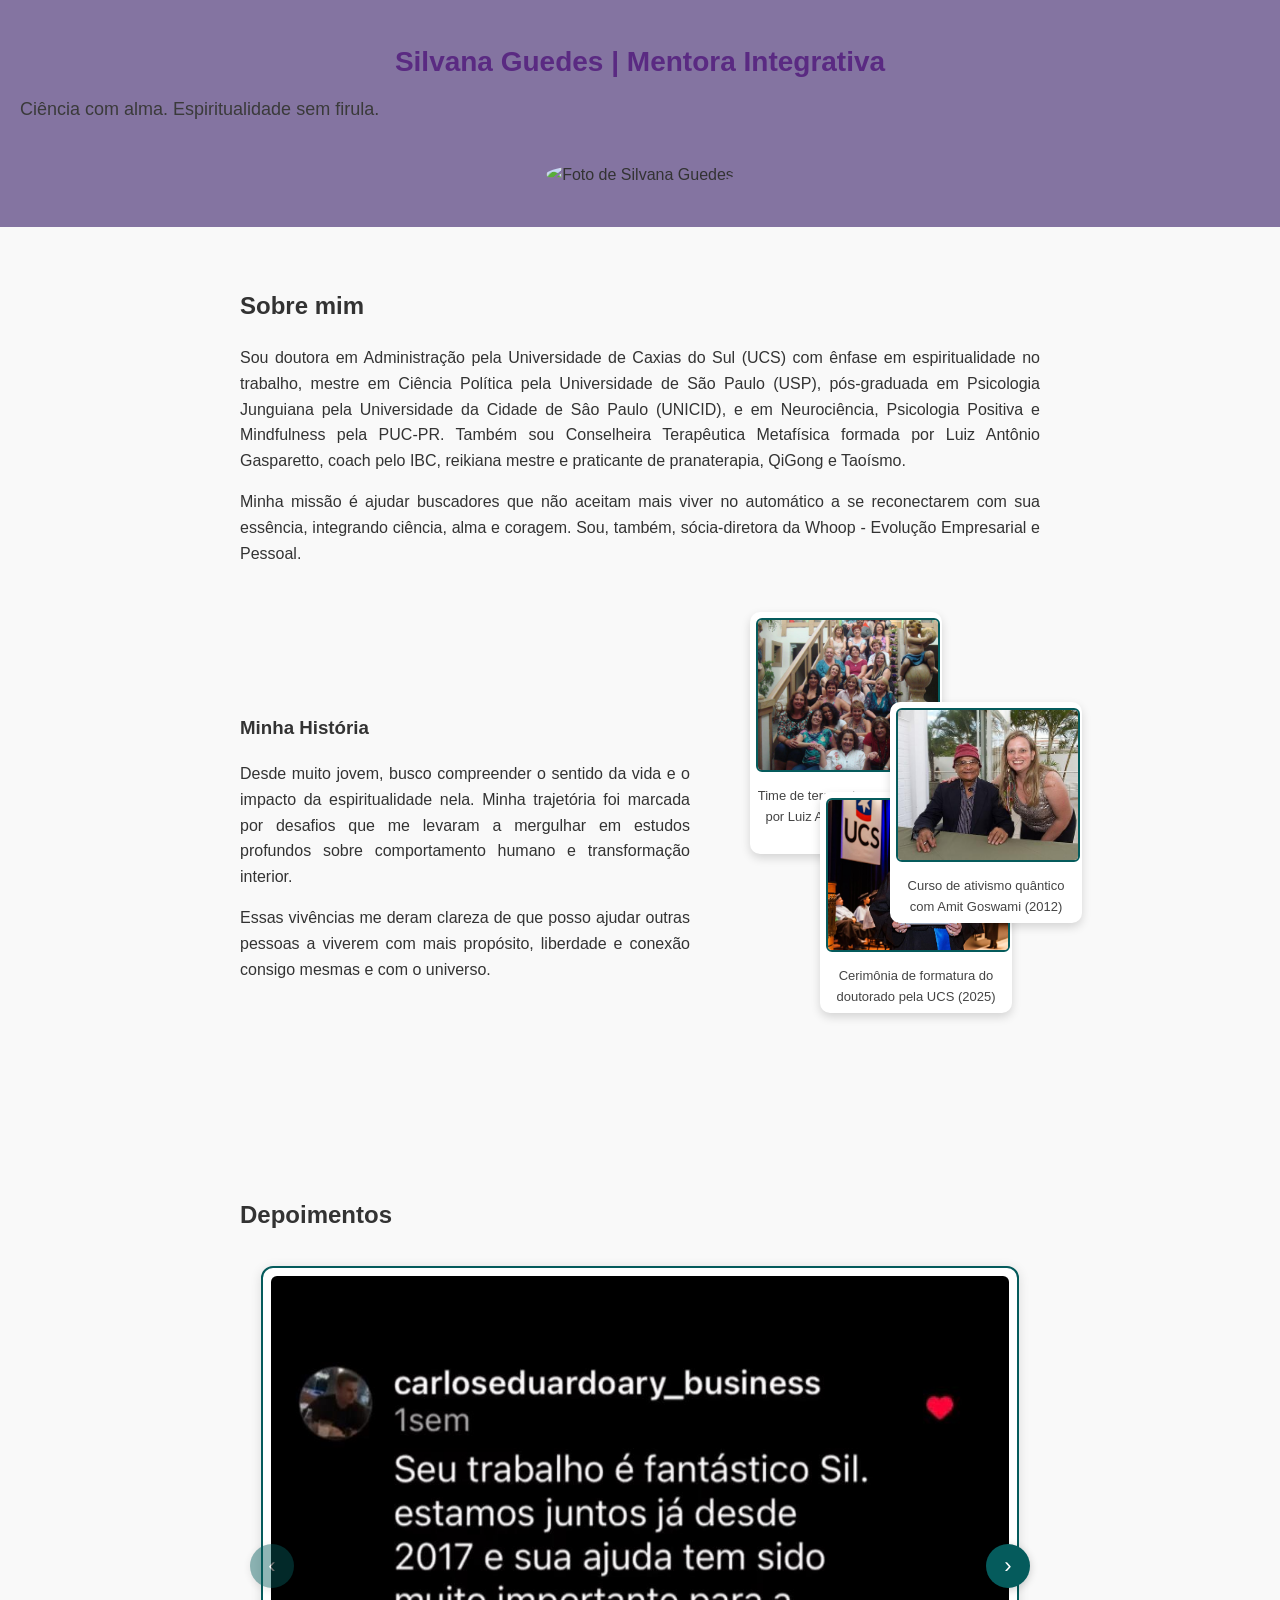
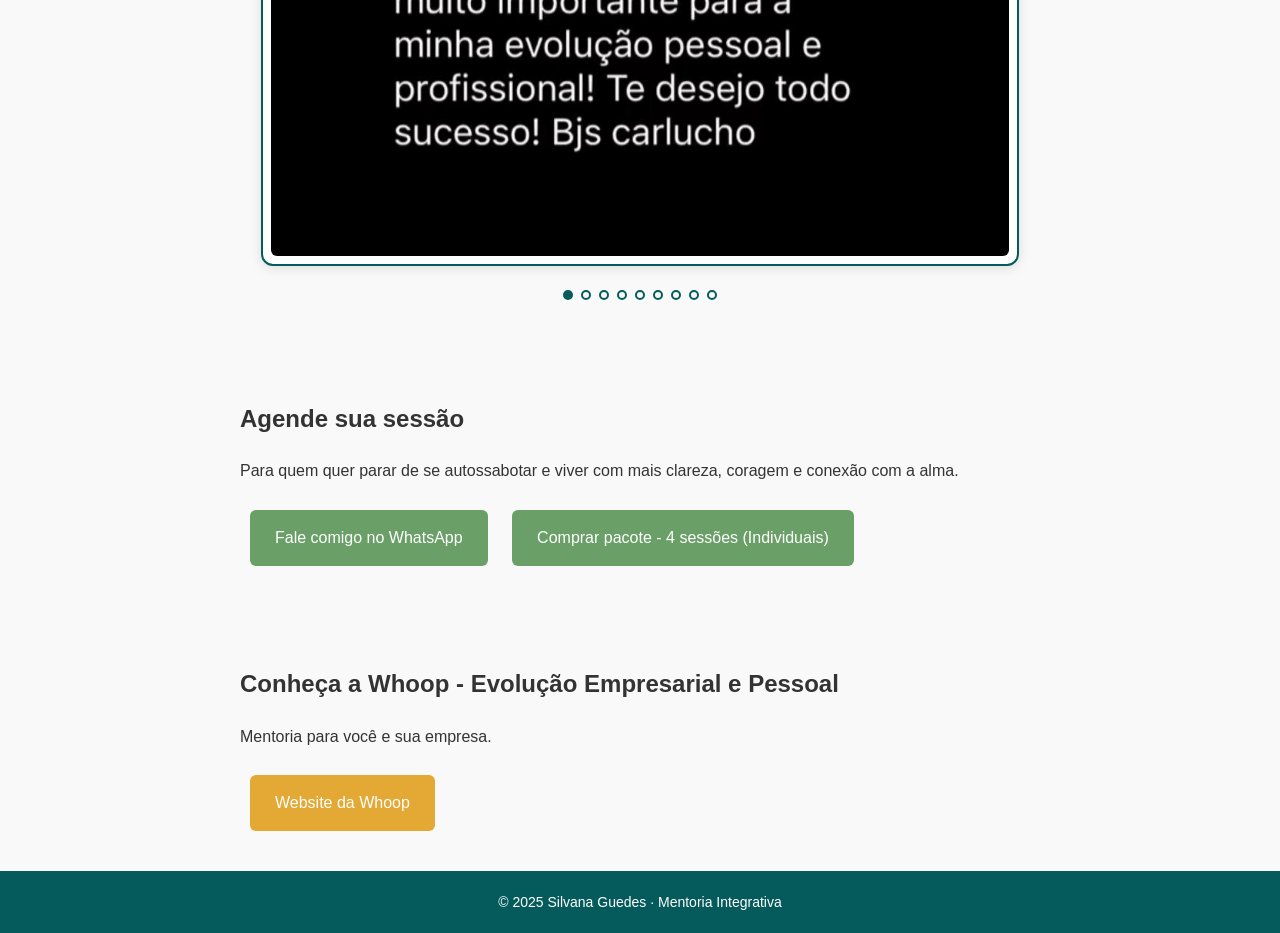
==== index.html @ 5301e2e4 "Update index.html" ====
<!DOCTYPE html>
<html lang="pt-BR">
<head>
  <meta charset="UTF-8">
  <meta name="viewport" content="width=device-width, initial-scale=1.0">
  <title>Silvana Guedes | Mentora Integrativa</title>
  <link rel="stylesheet" href="style.css">
</head>
<body>

  <header>
    <h1>Silvana Guedes | Mentora Integrativa</h1>
    <p>Ciência com alma. Espiritualidade sem firula.</p>
    <img src="media/foto-silvana.jpg" alt="Foto de Silvana Guedes" class="profile">
  </header>

  <section>
    <h2>Sobre mim</h2>
    <p>Sou doutora em Administração pela Universidade de Caxias do Sul (UCS) com ênfase em espiritualidade no trabalho, mestre em Ciência Política pela Universidade de São Paulo (USP), pós-graduada em Psicologia Junguiana pela Universidade da Cidade de Sâo Paulo (UNICID), e em Neurociência, Psicologia Positiva e Mindfulness pela PUC-PR. Também sou Conselheira Terapêutica Metafísica formada por Luiz Antônio Gasparetto, coach pelo IBC, reikiana mestre e praticante de pranaterapia, QiGong e Taoísmo.</p>
    <p>Minha missão é ajudar buscadores que não aceitam mais viver no automático a se reconectarem com sua essência, integrando ciência, alma e coragem. Sou, também, sócia-diretora da Whoop - Evolução Empresarial e Pessoal.</p>
    <!-- Sub-seção: Minha História -->
    <div class="minha-historia">
      <div class="texto-historia">
        <h3>Minha História</h3>
        <p>Desde muito jovem, busco compreender o sentido da vida e o impacto da espiritualidade nela. Minha trajetória foi marcada por desafios que me levaram a mergulhar em estudos profundos sobre comportamento humano e transformação interior.</p>
        <p>Essas vivências me deram clareza de que posso ajudar outras pessoas a viverem com mais propósito, liberdade e conexão consigo mesmas e com o universo.</p>
      </div>
      <div class="fotos-historia">
        <figure>
          <img src="media/historia1.jpg" alt="Foto com o time de terapeutas escolhidas por Luiz Antonio Gasparetto">
          <figcaption>Time de terapeutas escolhidas por Luiz Antonio Gasparetto (2011)</figcaption>
        </figure>
      
        <figure>
          <img src="media/historia2.jpg" alt="Foto com Amit Goswami">
          <figcaption>Curso de ativismo quântico com Amit Goswami (2012)</figcaption>
        </figure>
      
        <figure>
          <img src="media/historia3.jpg" alt="Foto de formatura">
          <figcaption>Cerimônia de formatura do doutorado pela UCS (2025)</figcaption>
        </figure>
      </div>
    </div>
  </section>

  <section>
    <h2>Depoimentos</h2>
    <div class="carousel" aria-label="Galeria de depoimentos">
      <button class="carousel-btn prev" aria-label="Anterior" title="Anterior">‹</button>
  
      <div class="carousel-viewport">
        <ul class="carousel-track" id="testimonialTrack">
          <!-- As imagens serão preenchidas via JS -->
        </ul>
      </div>
  
      <button class="carousel-btn next" aria-label="Próximo" title="Próximo">›</button>
    </div>
  
    <div class="carousel-dots" id="testimonialDots"></div>
  </section>

  <section>
    <h2>Agende sua sessão</h2>
    <p>Para quem quer parar de se autossabotar e viver com mais clareza, coragem e conexão com a alma.</p>

    <a class="cta-button" href="https://wa.me/5554984384818?text=Oi%2C%20gostaria%20de%20agendar%20uma%20sess%C3%A3o%20individual%20com%20você." target="_blank">
      Fale comigo no WhatsApp
    </a>

    <a class="cta-button" href="https://sun.eduzz.com/KW8K5K5O01" target="_blank">
      Comprar pacote - 4 sessões (Individuais)
    </a>
  </section>

  <section>
    <h2>Conheça a Whoop - Evolução Empresarial e Pessoal</h2>
    <p>Mentoria para você e sua empresa.</p>

    <a class="whoop-button" href="https://whoopevolucao.com.br/" target="_blank">
      Website da Whoop
    </a>
  </section>

  <footer>
    © 2025 Silvana Guedes · Mentoria Integrativa
  </footer>

  <script>
  // Configurações dos depoimentos - diretórios e etc.
    const TOTAL_DEPOIMENTOS = 9;
    const PASTA = "media";
    const PREFIXO = "depoimento";
  
    // Texto alternativo para cada imagem, na ordem
    const ALT_TEXTS = [
      "Depoimento de @carloseduardoary_business: 'Seu trabalho é fantástico, Sil. estamos juntos já desde 2017 e sua ajuda tem sido muito importante para a minha evolução pessoal e profissional! Te desejo todo sucesso! Beijos, Carlucho' (Comentário no Instagram)",
      "Depoimento de @fransoldera: 'Maravilhoso! Vai auxiliar muitas pessoas! Parabéns e obrigada por tudo e tanto!' (Comentário no Instagram)",
      "Depoimento de @daniellafeliciano: 'Que show, amiga! Adorei! Já vivenciei a tua experiência e me ajudou profundamente! Sucesso sempre! Que consigas auxiliar mais pessoas!' (Comentário no Instagram)",
      "Depoimento de @ale_vicini_: 'Legal, sempre boas ideias para auxílio de todos...' (Comentário no Instagram)",
      "Postagem no Feed do Instagram: 'Acho que um dos ensinamentos mais preciosos que eu recebi durante o meu processo de coaching foi reconhecer o quanto é poderoso o autoconhecimento quando alinhado com os nossos desejos. O caminho para irmos de encontro aos nossos desejos (pessoais e profissionais) é a clareza de propósito, de nossos pensamentos e de nossas ações, e o quanto estamos dispostos a sermos fiéis a esse propósito. Silvana! Grata, extremamente grata por tudo! (Cliente de Cachoeira do Sul)'",
      "Depoimento de @verabrixner: 'Pois é, depois que te conheci e o teu trabalho, minha querida, percebi que muitas coisas e situações que passei eu poderia mudar, porque sou guerreira e gosto da mim... e mudei e continuo mudando... gratidão... gratidão' (Comentário no Instagram)",
      "Depoimento de @emerson.muller_: 'Uma experiência única! Entender o nosso poder e do nosso ser é algo transformador. Muda vidas, obrigado' (Comentário no Instagram)",
      "Depoimento de @marciadaniel.md: 'Excelente profissional! Muito capaz! Pode ajudar muita gente! Sucesso!' (Comentário no Instagram)",
      "Depoimento via WhatsApp: 'Oi, Sil. Muito obrigado por compartilhar sua energia comigo! Estou me sentindo melhor, mais disposta e com mais força para enfrentar a vida! Você contribuiu muito para isto... Obrigado!'",
    ];
  
    const track = document.getElementById("testimonialTrack");
    const dotsWrap = document.getElementById("testimonialDots");
    const prevBtn = document.querySelector(".carousel-btn.prev");
    const nextBtn = document.querySelector(".carousel-btn.next");
  
    let indexAtual = 0;
    let larguraViewport = 0;
    let slides = [];
  
    // Monta os slides da galeria
    for (let i = 1; i <= TOTAL_DEPOIMENTOS; i++) {
      const li = document.createElement("li");
      li.className = "slide";
  
      const card = document.createElement("div");
      card.className = "card";
  
      const img = document.createElement("img");
      img.loading = "lazy";
      img.decoding = "async";
      img.src = `${PASTA}/${PREFIXO}${i}.jpg`;
  
      // aplica alt text do array; se faltar, usa um padrão
      const alt = ALT_TEXTS[i - 1] || `Depoimento ${i}`;
      img.alt = alt;
  
      card.appendChild(img);
      li.appendChild(card);
      track.appendChild(li);
    }
  
    slides = Array.from(track.children);
  
    // Cria os dots usando o ALT como rótulo
    slides.forEach((_, i) => {
      const dot = document.createElement("button");
      dot.type = "button";
      dot.setAttribute("role", "tab");
      dot.setAttribute("aria-label", `Ir para: ${ALT_TEXTS[i] || `Depoimento ${i+1}`}`);
      dot.addEventListener("click", () => irPara(i));
      dotsWrap.appendChild(dot);
    });
  
    function atualizarUI() {
      larguraViewport = track.parentElement.clientWidth;
      track.style.transform = `translateX(${-indexAtual * larguraViewport}px)`;
      Array.from(dotsWrap.children).forEach((dot, i) => {
        dot.setAttribute("aria-selected", i === indexAtual ? "true" : "false");
      });
      prevBtn.disabled = indexAtual === 0;
      nextBtn.disabled = indexAtual === slides.length - 1;
    }
  
    function irPara(novoIndex) {
      indexAtual = Math.max(0, Math.min(slides.length - 1, novoIndex));
      atualizarUI();
    }
    function proximo() { irPara(indexAtual + 1); }
    function anterior() { irPara(indexAtual - 1); }
  
    nextBtn.addEventListener("click", proximo);
    prevBtn.addEventListener("click", anterior);
    window.addEventListener("resize", atualizarUI);
    atualizarUI();
  </script>

</body>
</html>
---- style.css ----
/* estilo geral */
body {
  background-color: #f9f9f9;
  font-family: 'Segoe UI', sans-serif;
  margin: 0;
  padding: 0;
  color: #333;
  line-height: 1.6;
}

body p {
  text-align: justify;
}

/* estilo header */
header {
  background-color: #8474A1;
  padding: 40px 20px;
  text-align: center;
}

header h1 {
  margin: 0;
  font-size: 28px;
  color: #5a2a82;
}

header p {
  font-size: 18px;
  margin-top: 10px;
  font-weight: 500;
  color: #3a3a3a;
}

/* Seções gerais */
section {
  padding: 40px 20px;
  max-width: 800px;
  margin: auto;
}

/* foto de perfil */
img.profile {
  width: 180px;
  height: 180px;
  border-radius: 50%;
  object-fit: cover;
  margin-top: 20px;
}

/* container geral - sub-seção */
.minha-historia {
  display: flex;
  flex-wrap: wrap;
  gap: 20px;
  align-items: center;
  margin-top: 30px;
}

/* texto - sub-seção  */
.minha-historia .texto-historia {
  flex: 1 1 55%;
}

/* fotos com legenda - sub-seção */
.fotos-historia {
  flex: 1 1 40%;
  position: relative;
  min-height: 500px; /* aumentado para comportar o novo espaçamento entre as três fotos */
}

/* cada figure (foto + legenda) */
.fotos-historia figure {
  position: absolute;
  width: 180px;
  text-align: center;
  background: #fff;
  padding: 6px;
  border-radius: 10px;
  box-shadow: 0 4px 10px rgba(0,0,0,0.15);
  transition: transform 0.3s ease;
}

/* posicionamento das fotos (mais espaço entre elas) */
.fotos-historia figure:nth-child(1) {
  top: 0;
  left: 0;
  z-index: 1;
}

.fotos-historia figure:nth-child(2) {
  top: 90px;      /* aumentado (antes 60px) */
  left: 140px;    /* aumentado (antes 100px) */
  z-index: 2;
}

.fotos-historia figure:nth-child(3) {
  top: 180px;     /* aumentado (antes 140px) */
  left: 70px;     /* aumentado (antes 40px) */
  z-index: 1;
}

/* foto dentro do figure */
.fotos-historia img {
  width: 100%;
  height: 150px;
  object-fit: cover;
  border-radius: 6px;
  border: 2px solid #055B5C;
}

/* legendas */
.fotos-historia figcaption {
  font-size: 13px;
  margin-top: 6px;
  color: #444;
}

/* efeito hover entre as figures */
.fotos-historia figure:hover {
  transform: scale(1.05);
  z-index: 3;
}

/* responsivo: fotos empilhadas no mobile (telas menores) */
@media (max-width: 768px) {
  .minha-historia {
    flex-direction: column;
  }

  .fotos-historia {
    position: static;
    display: grid;
    grid-template-columns: 1fr;
    gap: 20px;
    min-height: auto;
  }

  .fotos-historia figure {
    position: static;
    width: 100%;
  }

  .fotos-historia img {
    height: auto;
  }
}

/* Botões de contato */
.cta-button {
  background-color: #6a9f68;
  color: white;
  padding: 15px 25px;
  font-size: 16px;
  border: none;
  border-radius: 6px;
  cursor: pointer;
  text-decoration: none;
  display: inline-block;
  margin: 10px 10px 0 10px;
}

.cta-button:hover {
  background-color: #557b52;
}

/* Botão Whoop (estilo do outro site) */
.whoop-button {
  background-color: #E4A834;
  color: white;
  padding: 15px 25px;
  font-size: 16px;
  border: none;
  border-radius: 6px;
  cursor: pointer;
  text-decoration: none;
  display: inline-block;
  margin: 10px 10px 0 10px;
}

.whoop-button:hover {
  background-color: #1F1F1F;
}

/* Carrossel de depoimentos */
.carousel {
  position: relative;
  max-width: 900px;
  margin: 0 auto;
}

.carousel-viewport {
  overflow: hidden;
  border-radius: 12px;
}

.carousel-track {
  display: flex;
  transition: transform 400ms ease;
  will-change: transform;
  margin: 0;
  padding: 0;
  list-style: none;
}

.carousel-track .slide {
  min-width: 100%;
  display: grid;
  place-items: center;
  padding: 12px;
  box-sizing: border-box;
}

.carousel-track .slide .card {
  display: inline-block;
  background: #fff;
  border: 2px solid #055B5C;
  border-radius: 12px;
  box-shadow: 0 2px 12px rgba(0,0,0,0.12);
  padding: 8px;           /* espaço interno opcional */
  max-width: 95%;         /* evita fotos muito grandes */
}

.carousel-track .slide img {
  display: block;
  width: auto;             /* mantém proporção original */
  height: auto;            /* mantém proporção original */
  max-width: 100%;         /* nunca ultrapassa a largura disponível */
  max-height: 80vh;        /* nunca ultrapassa 80% da altura da tela */
  border-radius: 6px;
  background: #f3f7f3;
}

/* Botões do carrossel */
.carousel-btn {
  position: absolute;
  top: 50%;
  translate: 0 -50%;
  z-index: 5;
  border: none;
  width: 44px;
  height: 44px;
  border-radius: 50%;
  background: #055B5C;
  color: #fff;
  font-size: 22px;
  cursor: pointer;
  box-shadow: 0 2px 8px rgba(0,0,0,0.2);
}

.carousel-btn:hover {
  filter: brightness(1.05);
}

.carousel-btn.prev { left: 10px; }
.carousel-btn.next { right: 10px; }

.carousel-btn:disabled {
  opacity: 0.45;
  cursor: not-allowed;
}

/* Dots */
.carousel-dots {
  margin-top: 12px;
  display: flex;
  justify-content: center;
  gap: 8px;
  flex-wrap: wrap;
}

.carousel-dots button {
  width: 10px;
  height: 10px;
  border-radius: 999px;
  border: 2px solid #055B5C;
  background: transparent;
  cursor: pointer;
  padding: 0;
}

.carousel-dots button[aria-selected="true"] {
  background: #055B5C;
}

/* Footer */
footer {
  background-color: #055B5C;
  padding: 20px;
  text-align: center;
  font-size: 14px;
  color: #fff;
}
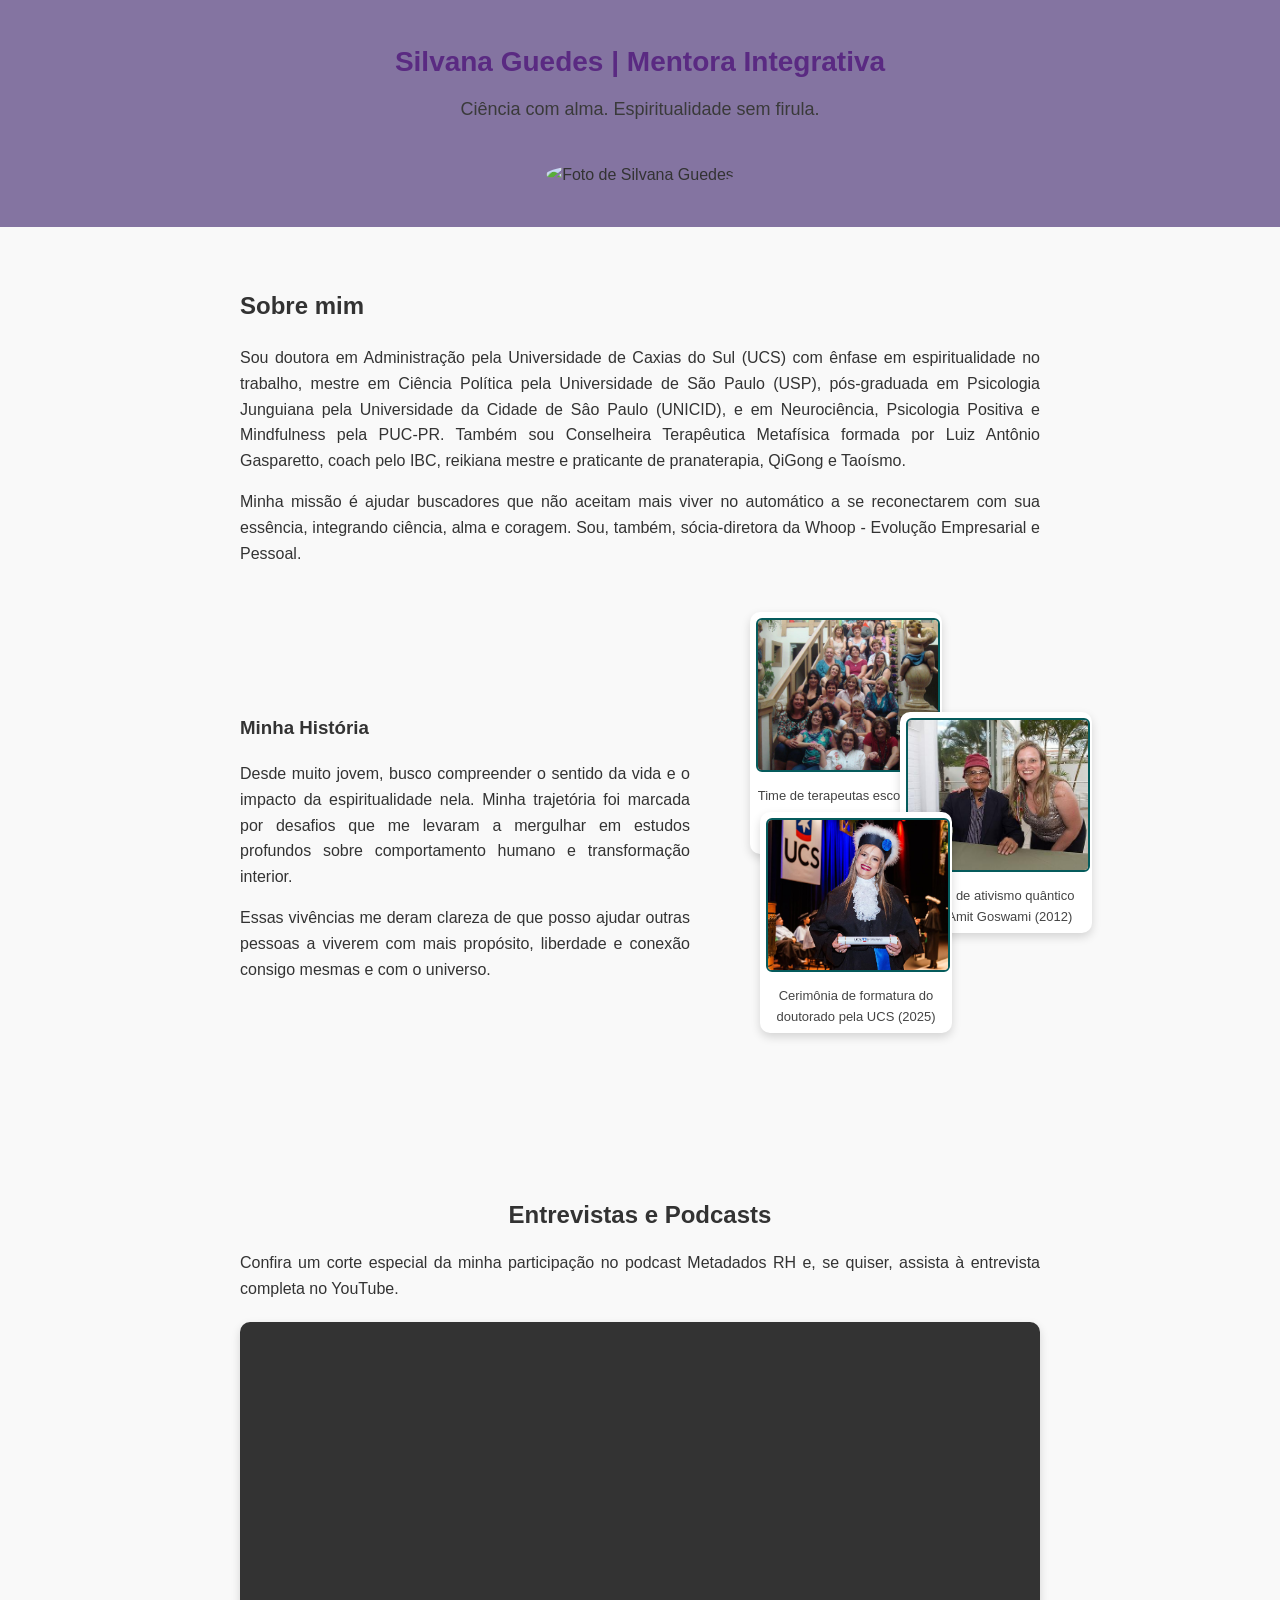
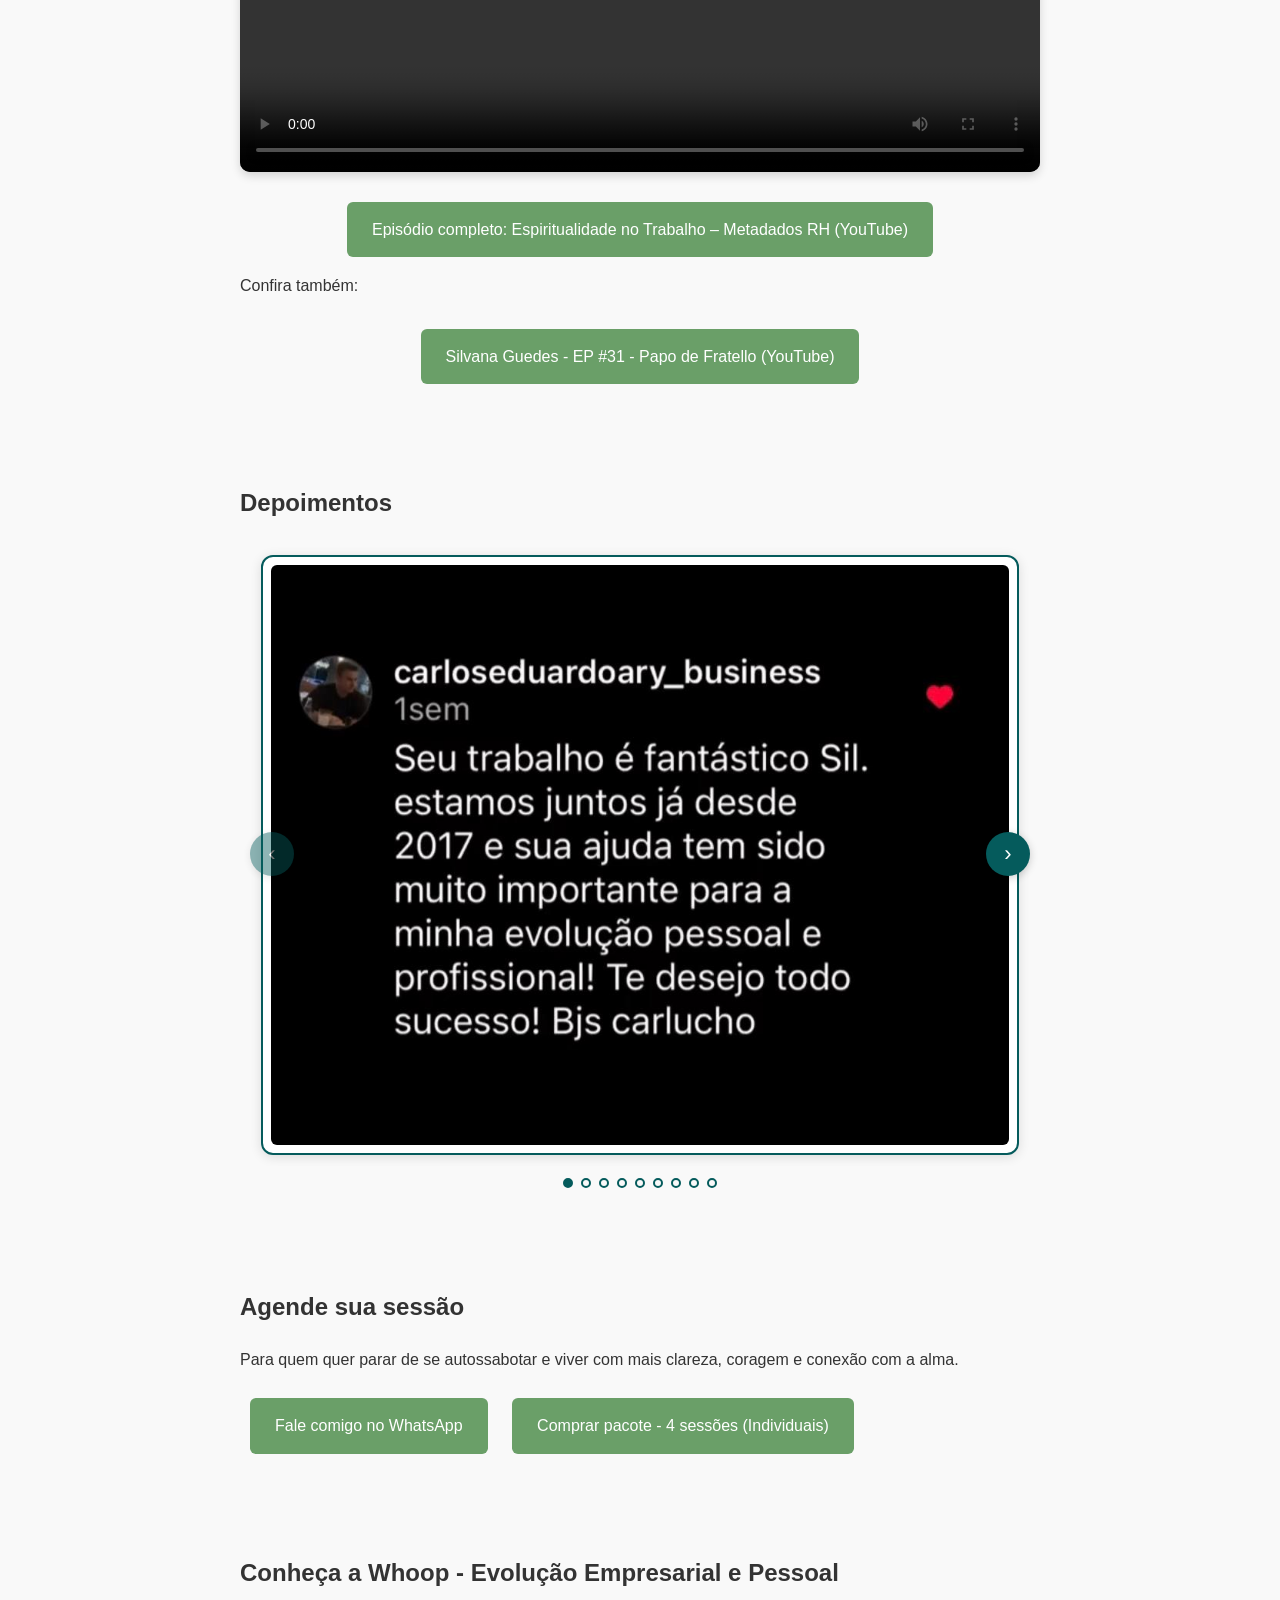
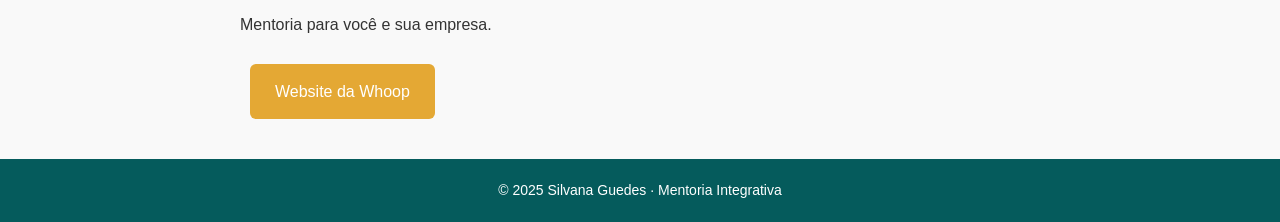
==== commit 0d33d0f9: "Update index.html" ====
--- a/index.html
+++ b/index.html
@@ -45,6 +45,28 @@
     </div>
   </section>
 
+  <section class="podcast">
+    <h2>Entrevistas e Podcasts</h2>
+    <p>Confira um corte especial da minha participação no podcast Metadados RH e, se quiser, assista à entrevista completa no YouTube.</p>
+  
+    <div class="video-wrapper">
+      <!-- Vídeo hospedado no GitHub -->
+      <video controls>
+        <source src="media/corte-podcast.mp4" type="video/mp4">
+        Seu navegador não suporta vídeos HTML5.
+      </video>
+    </div>
+  
+    <!-- Botão para o YouTube -->
+    <a class="cta-button" href="https://youtu.be/pXuST-cabp8?si=SC-26IiV2337FqnA" target="_blank">
+      Episódio completo: Espiritualidade no Trabalho – Metadados RH (YouTube)
+    </a>
+    <p>Confira também:</p>
+    <a class="cta-button" href="https://youtu.be/RiGeVb0gCVI?si=N1ZwZ_VA_y1LQ5tJ" target="_blank">
+      Silvana Guedes - EP #31 - Papo de Fratello (YouTube)
+    </a>
+  </section>
+  
   <section>
     <h2>Depoimentos</h2>
     <div class="carousel" aria-label="Galeria de depoimentos">
--- a/style.css
+++ b/style.css
@@ -8,7 +8,7 @@
   line-height: 1.6;
 }
 
-body p {
+section p {
   text-align: justify;
 }
 
@@ -26,6 +26,7 @@
 }
 
 header p {
+  text-align: center;
   font-size: 18px;
   margin-top: 10px;
   font-weight: 500;
@@ -89,15 +90,15 @@
 }
 
 .fotos-historia figure:nth-child(2) {
-  top: 90px;      /* aumentado (antes 60px) */
-  left: 140px;    /* aumentado (antes 100px) */
+  top: 100px;      /* aumentado (antes 60px) */
+  left: 150px;    /* aumentado (antes 100px) */
+  z-index: 1;
+}
+
+.fotos-historia figure:nth-child(3) {
+  top: 200px;     /* aumentado (antes 140px) */
+  left: 10px;     /* aumentado (antes 40px) */
   z-index: 2;
-}
-
-.fotos-historia figure:nth-child(3) {
-  top: 180px;     /* aumentado (antes 140px) */
-  left: 70px;     /* aumentado (antes 40px) */
-  z-index: 1;
 }
 
 /* foto dentro do figure */
@@ -144,6 +145,43 @@
   .fotos-historia img {
     height: auto;
   }
+}
+
+/* Seção Podcast */
+.podcast {
+  padding: 40px 20px;
+  max-width: 800px;
+  margin: auto;
+  text-align: center;
+}
+
+.podcast h2 {
+  margin-bottom: 15px;
+  color: #333;
+}
+
+.podcast p {
+  text-align: justify;
+  margin-bottom: 20px;
+}
+
+/* Container do vídeo responsivo */
+.video-wrapper {
+  position: relative;
+  padding-bottom: 56.25%; /* 16:9 */
+  height: 0;
+  margin-bottom: 20px;
+  border-radius: 10px;
+  overflow: hidden;
+  box-shadow: 0 4px 10px rgba(0,0,0,0.15);
+}
+
+.video-wrapper video {
+  position: absolute;
+  top: 0;
+  left: 0;
+  width: 100%;
+  height: 100%;
 }
 
 /* Botões de contato */
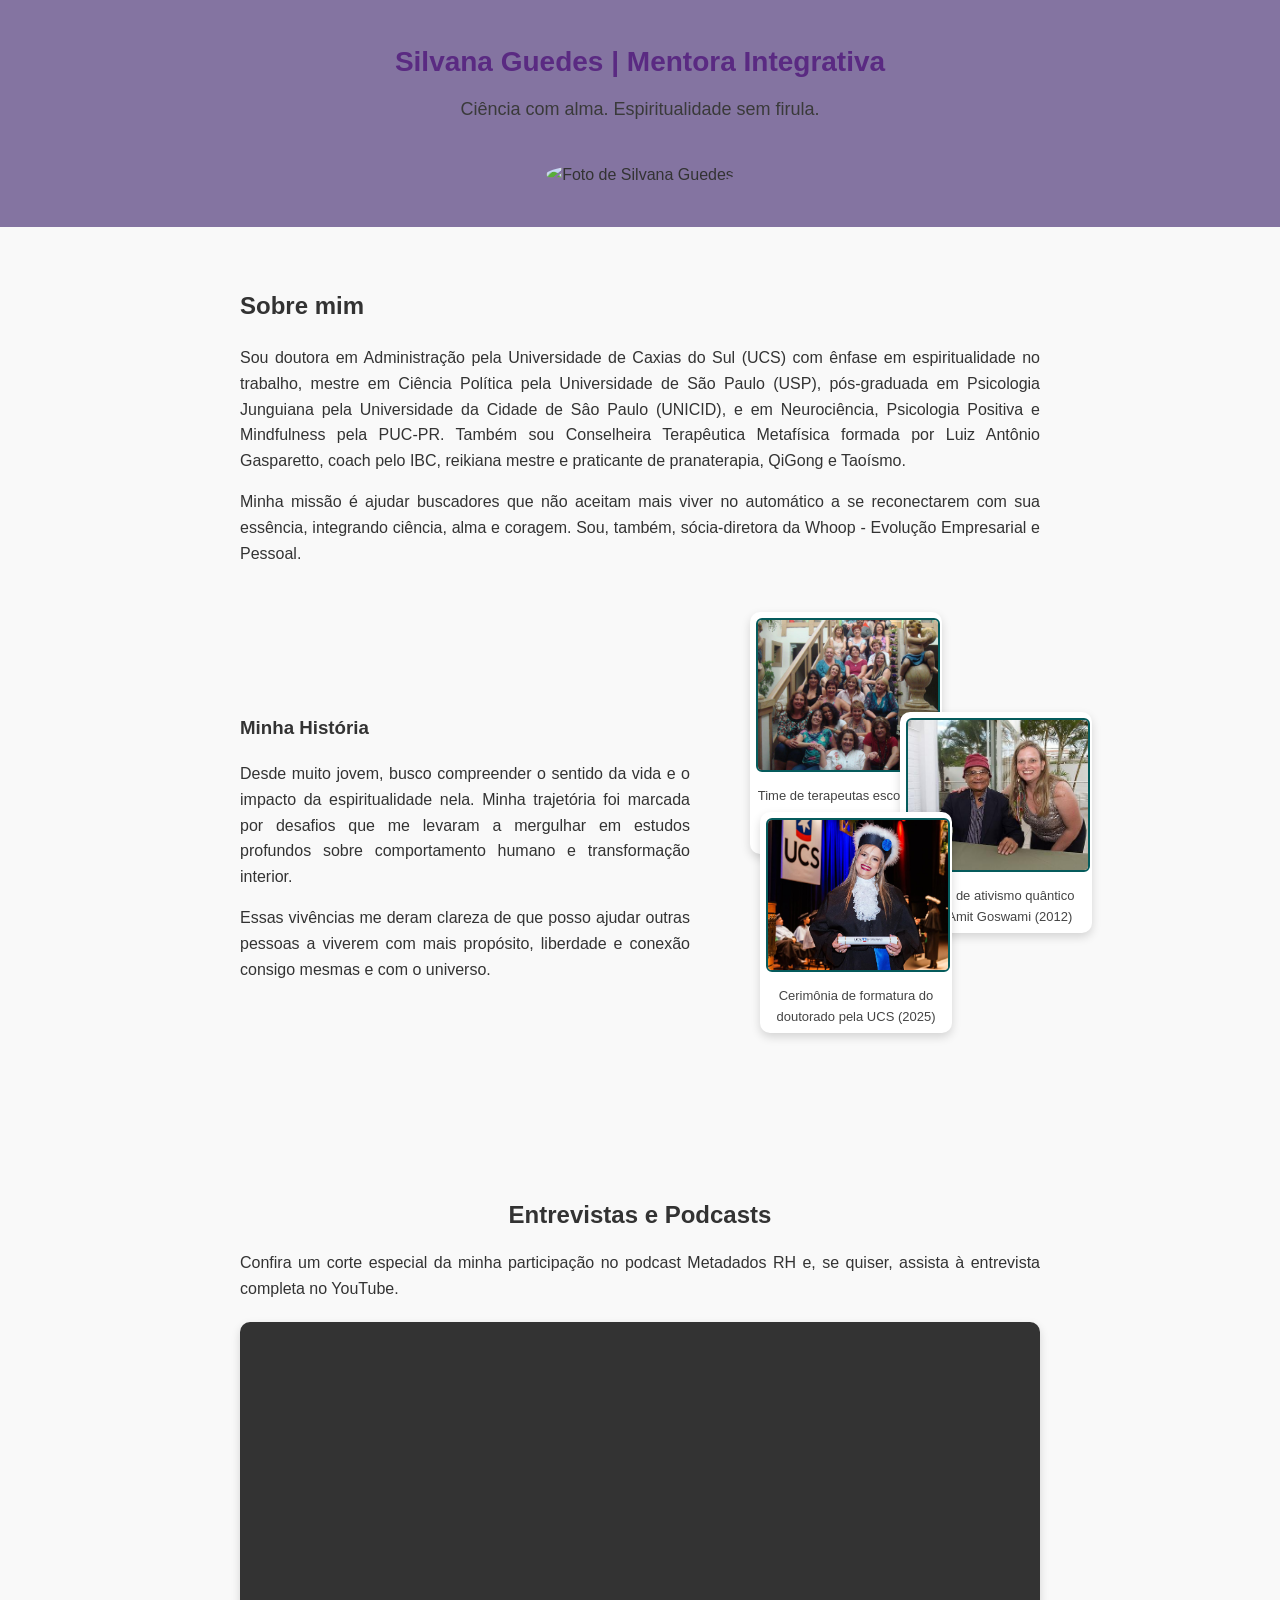
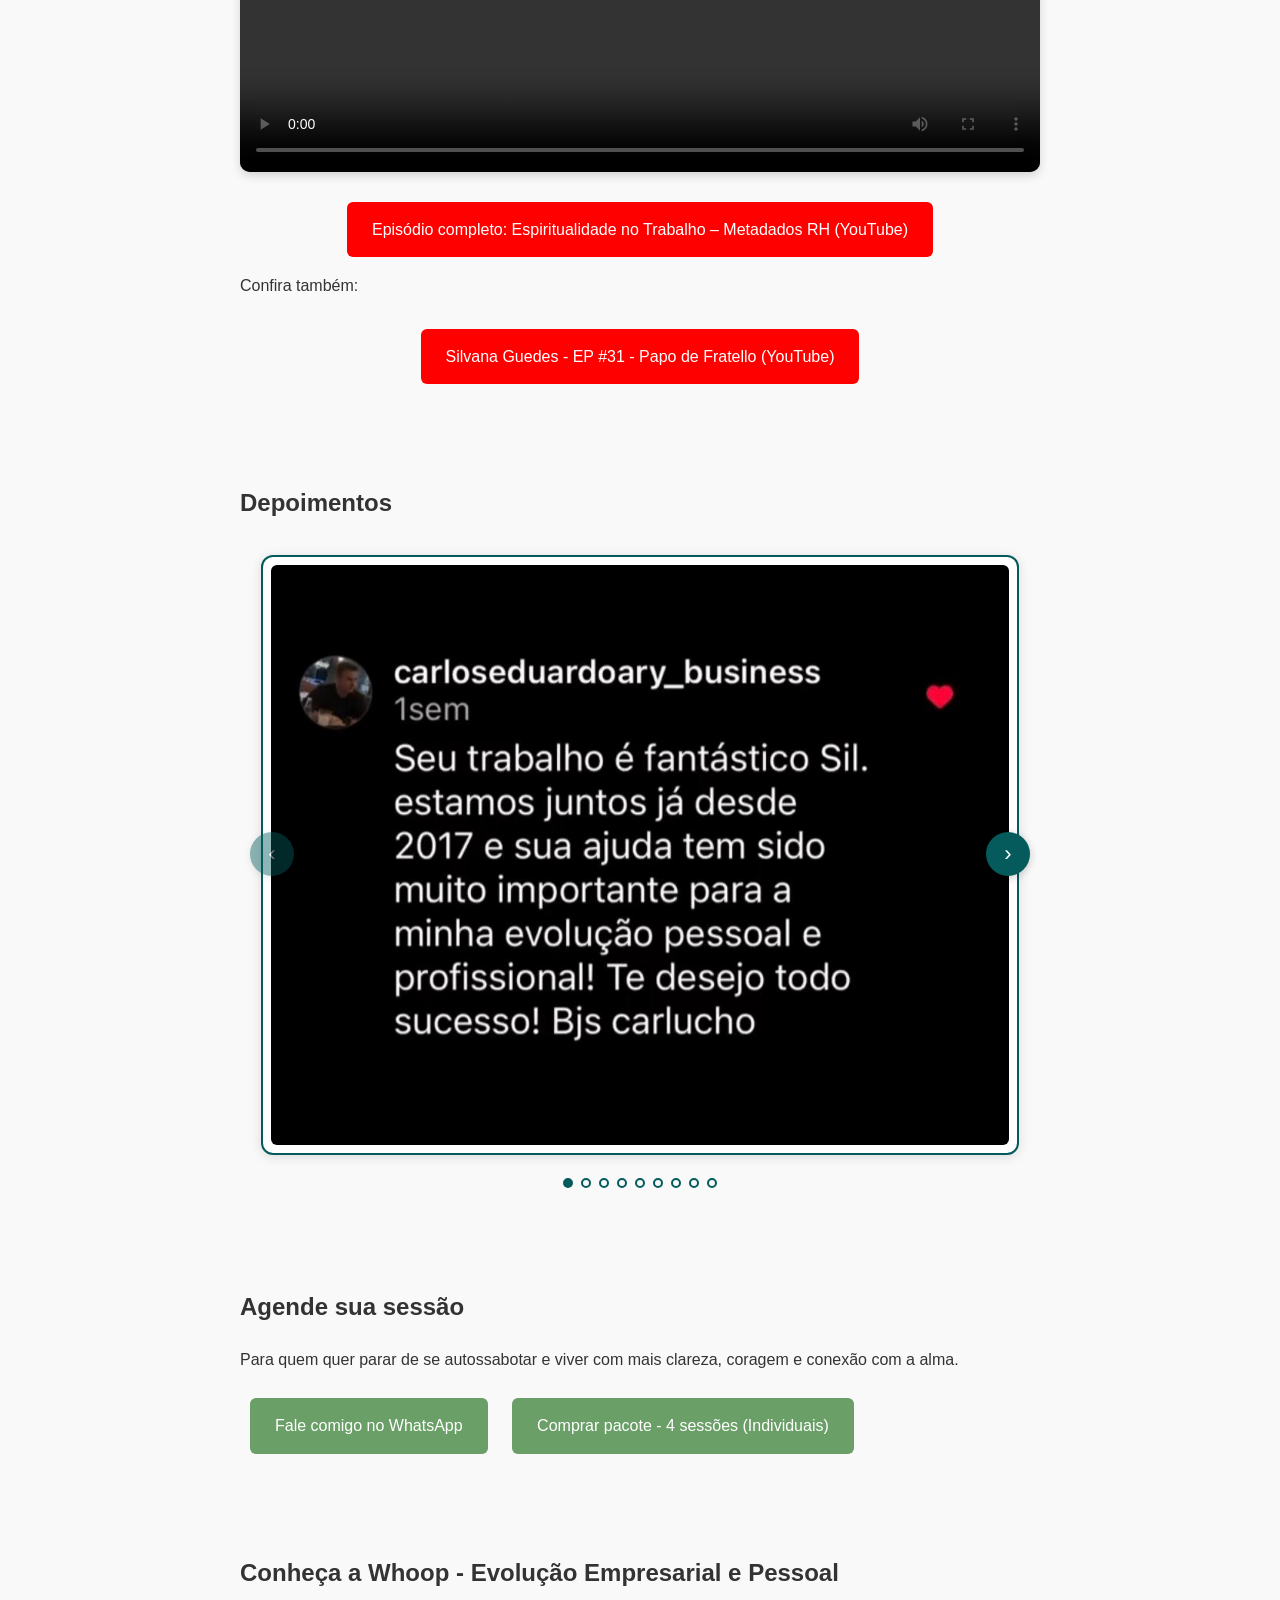
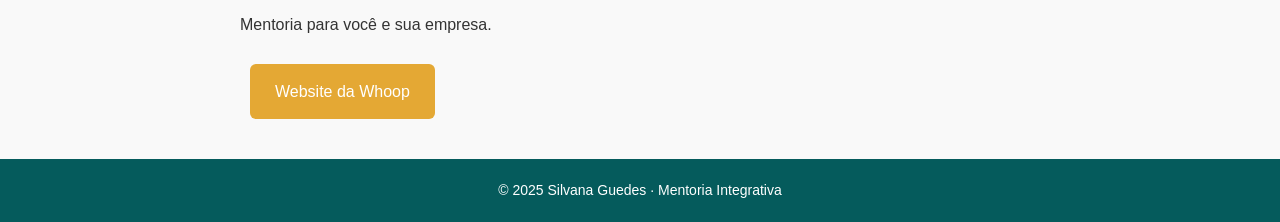
==== commit f68a1731: "Update index.html" ====
--- a/index.html
+++ b/index.html
@@ -58,11 +58,11 @@
     </div>
   
     <!-- Botão para o YouTube -->
-    <a class="cta-button" href="https://youtu.be/pXuST-cabp8?si=SC-26IiV2337FqnA" target="_blank">
+    <a class="podcast-button" href="https://youtu.be/pXuST-cabp8?si=SC-26IiV2337FqnA" target="_blank">
       Episódio completo: Espiritualidade no Trabalho – Metadados RH (YouTube)
     </a>
     <p>Confira também:</p>
-    <a class="cta-button" href="https://youtu.be/RiGeVb0gCVI?si=N1ZwZ_VA_y1LQ5tJ" target="_blank">
+    <a class="podcast-button" href="https://youtu.be/RiGeVb0gCVI?si=N1ZwZ_VA_y1LQ5tJ" target="_blank">
       Silvana Guedes - EP #31 - Papo de Fratello (YouTube)
     </a>
   </section>
--- a/style.css
+++ b/style.css
@@ -183,6 +183,26 @@
   width: 100%;
   height: 100%;
 }
+
+/* Botão podcast - estilo YouTube */
+.podcast-button {
+  background-color: #ff0000; /* vermelho YouTube */
+  color: #fff;
+  padding: 15px 25px;
+  font-size: 16px;
+  border: none;
+  border-radius: 6px;
+  cursor: pointer;
+  text-decoration: none;
+  display: inline-block;
+  margin: 10px 10px 0 10px;
+  font-weight: 500;
+}
+
+.podcast-button:hover {
+  background-color: #cc0000; /* tom mais escuro ao passar o mouse */
+}
+
 
 /* Botões de contato */
 .cta-button {
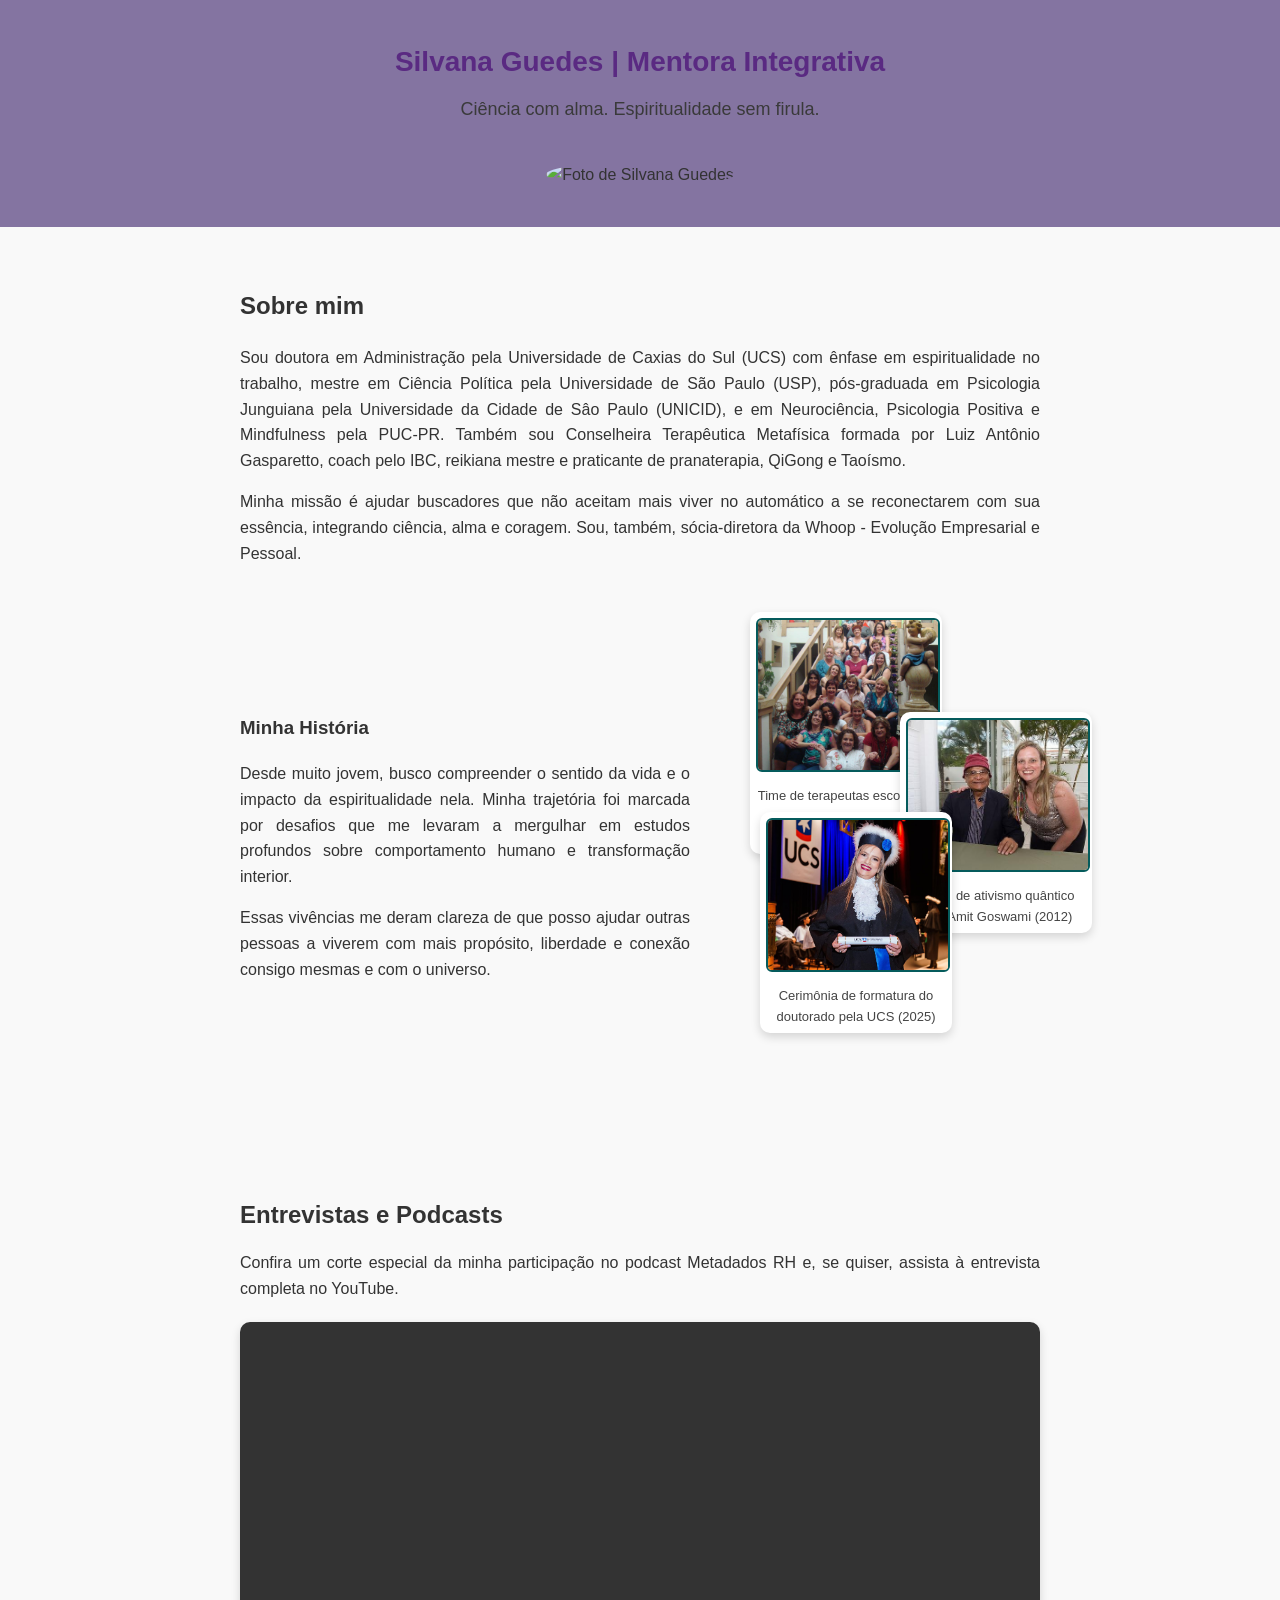
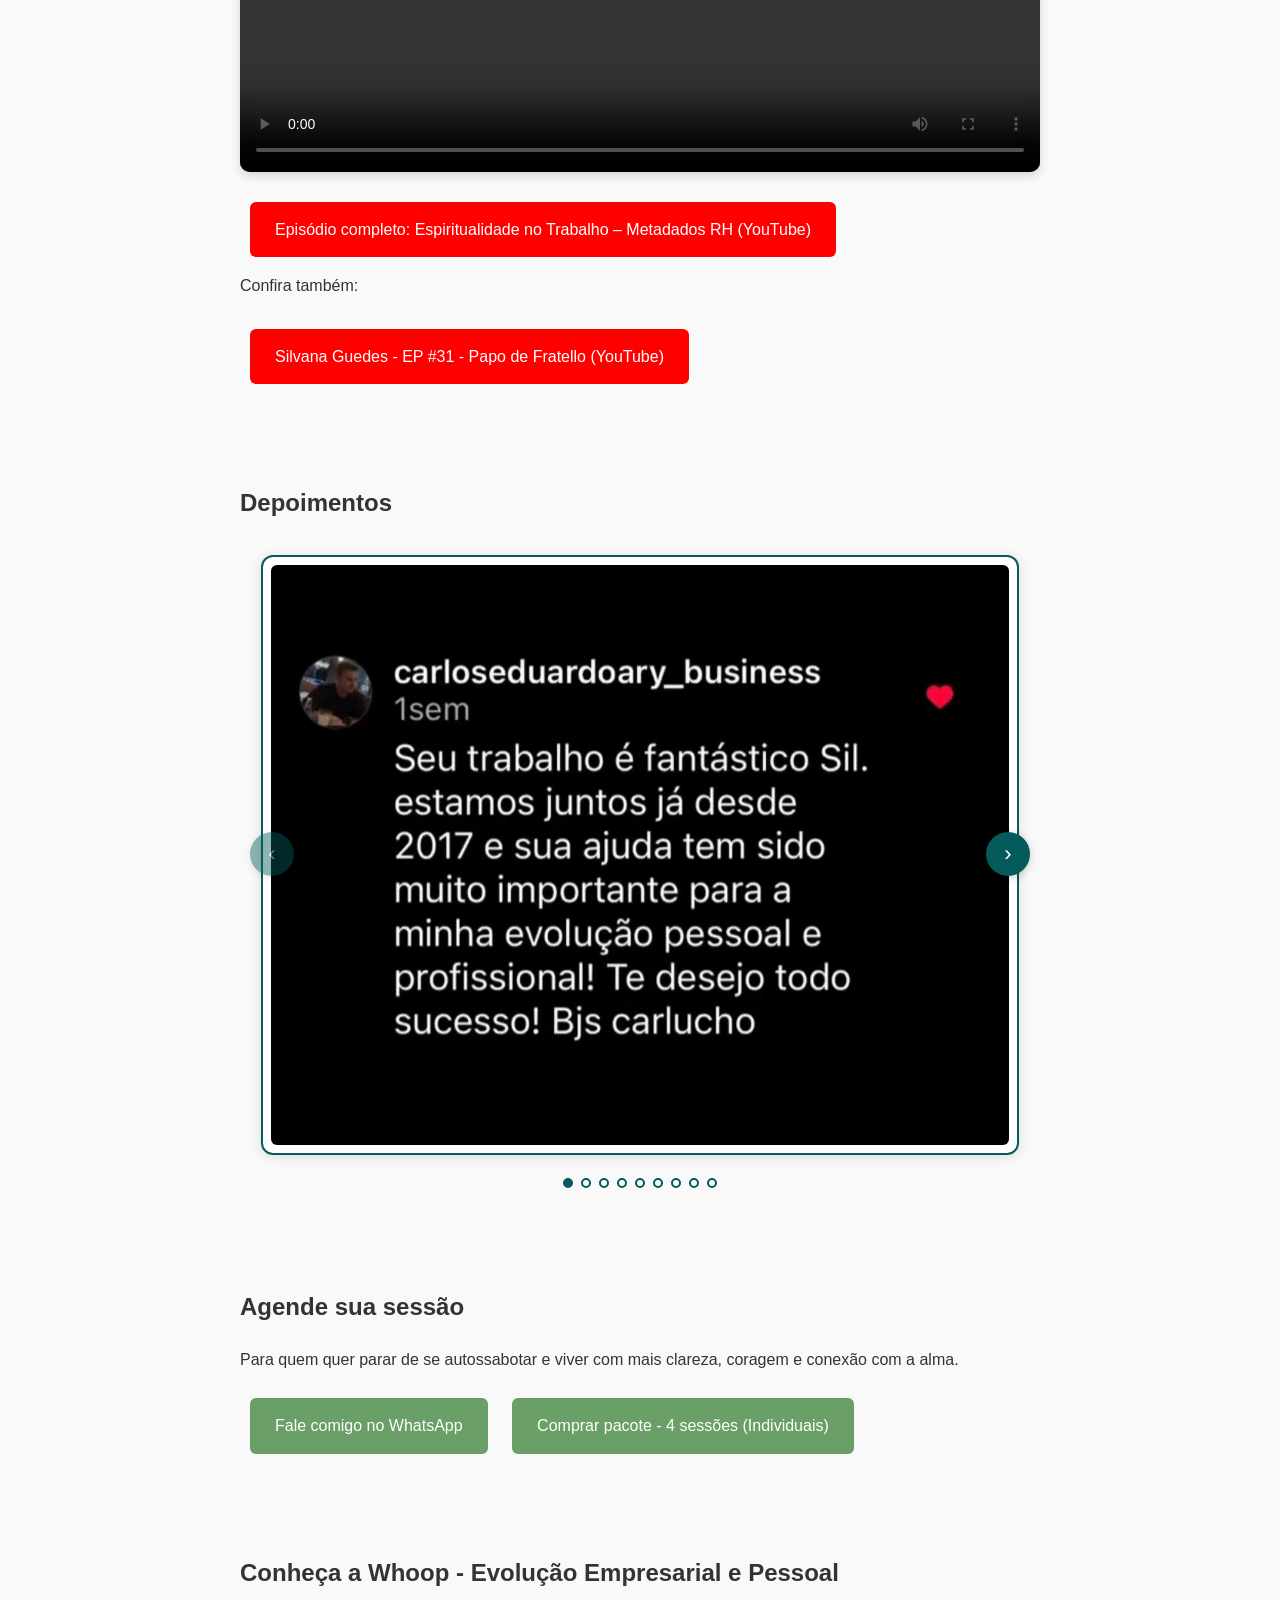
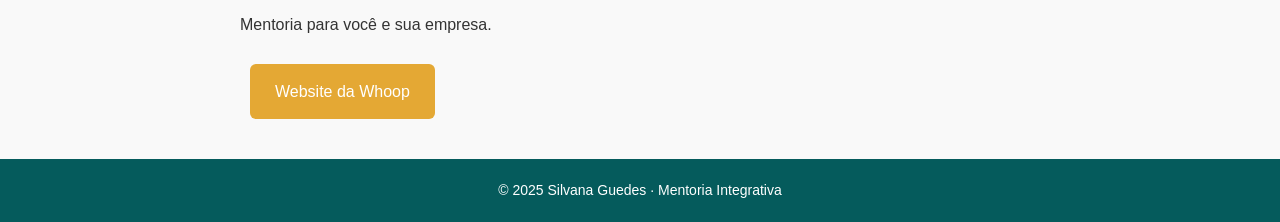
==== commit af8f70d9: "Update index.html" ====
--- a/index.html
+++ b/index.html
@@ -58,13 +58,15 @@
     </div>
   
     <!-- Botão para o YouTube -->
-    <a class="podcast-button" href="https://youtu.be/pXuST-cabp8?si=SC-26IiV2337FqnA" target="_blank">
-      Episódio completo: Espiritualidade no Trabalho – Metadados RH (YouTube)
-    </a>
-    <p>Confira também:</p>
-    <a class="podcast-button" href="https://youtu.be/RiGeVb0gCVI?si=N1ZwZ_VA_y1LQ5tJ" target="_blank">
-      Silvana Guedes - EP #31 - Papo de Fratello (YouTube)
-    </a>
+    <div class="botoes-podcast">
+      <a class="podcast-button" href="https://youtu.be/pXuST-cabp8?si=SC-26IiV2337FqnA" target="_blank">
+        Episódio completo: Espiritualidade no Trabalho – Metadados RH (YouTube)
+      </a>
+      <p>Confira também:</p>
+      <a class="podcast-button" href="https://youtu.be/RiGeVb0gCVI?si=N1ZwZ_VA_y1LQ5tJ" target="_blank">
+        Silvana Guedes - EP #31 - Papo de Fratello (YouTube)
+      </a>
+    </div>
   </section>
   
   <section>
--- a/style.css
+++ b/style.css
@@ -152,7 +152,6 @@
   padding: 40px 20px;
   max-width: 800px;
   margin: auto;
-  text-align: center;
 }
 
 .podcast h2 {
@@ -186,6 +185,7 @@
 
 /* Botão podcast - estilo YouTube */
 .podcast-button {
+  text-align: center;
   background-color: #ff0000; /* vermelho YouTube */
   color: #fff;
   padding: 15px 25px;
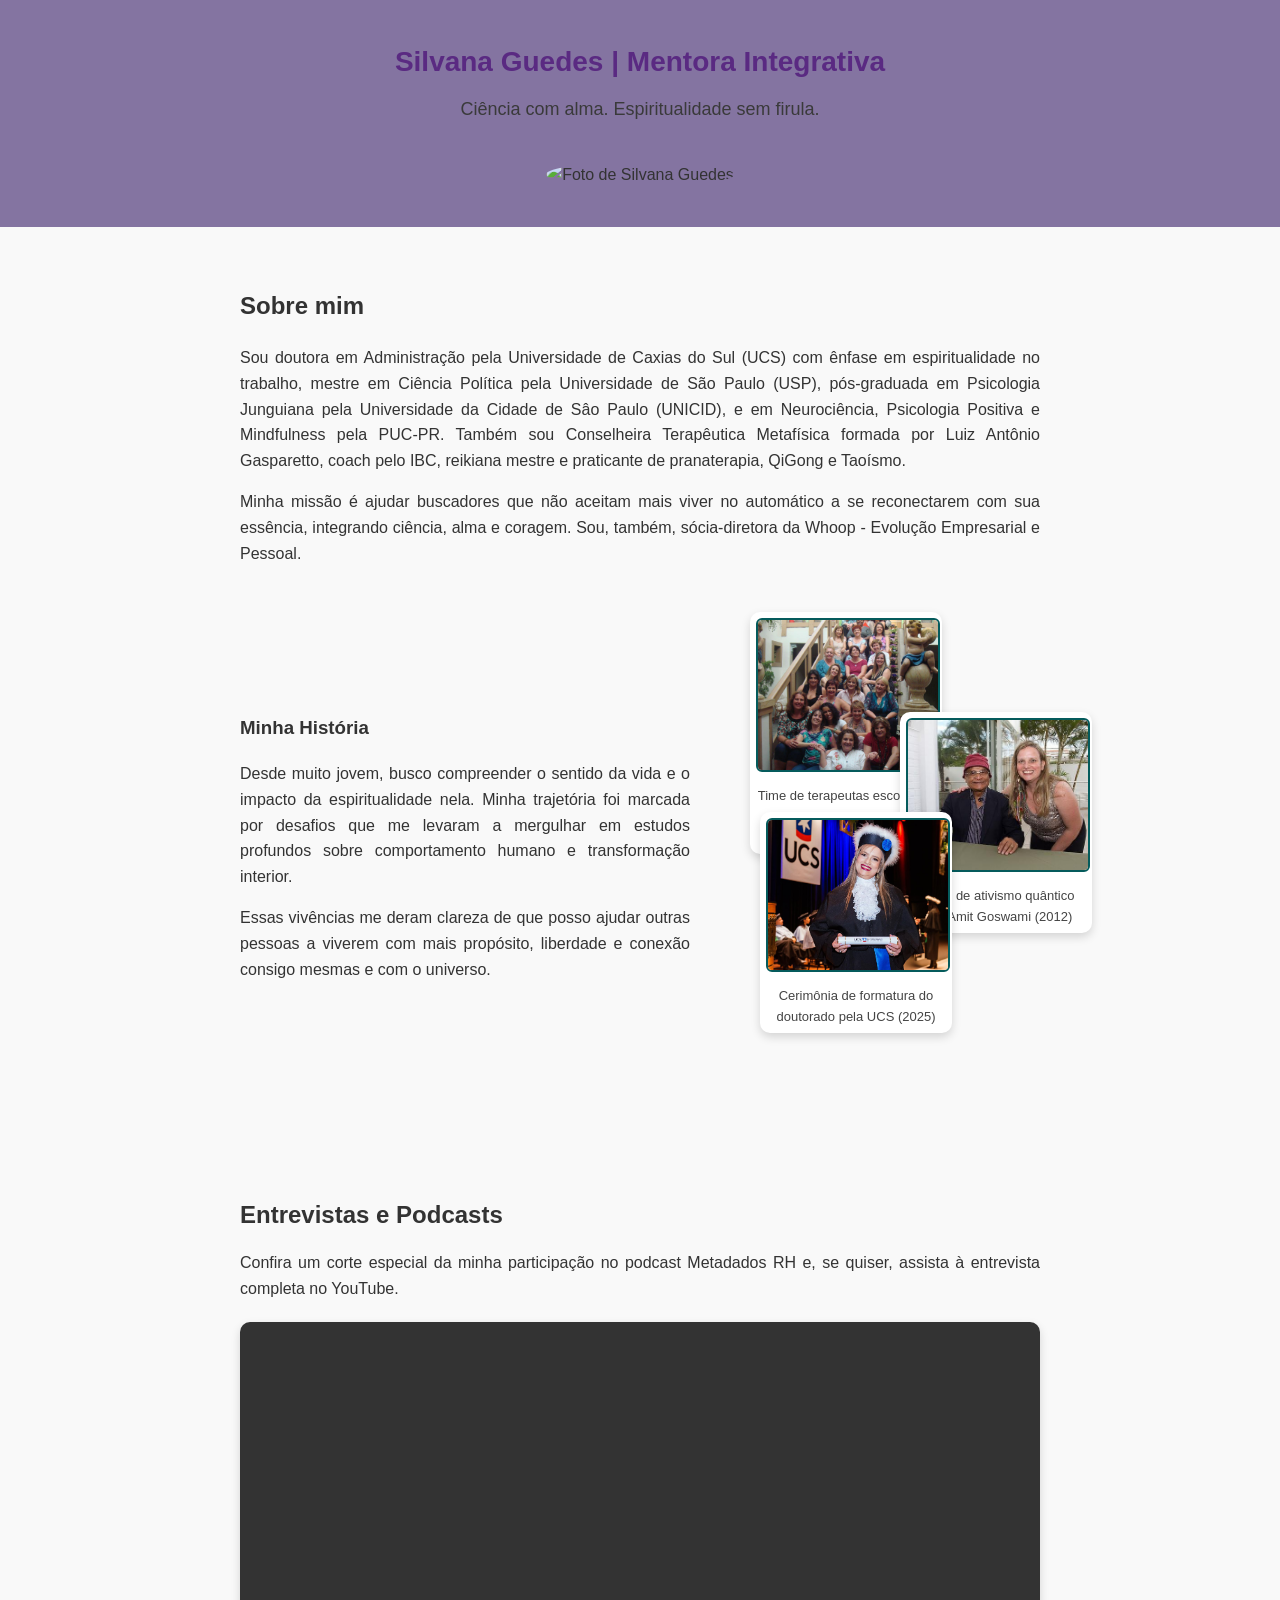
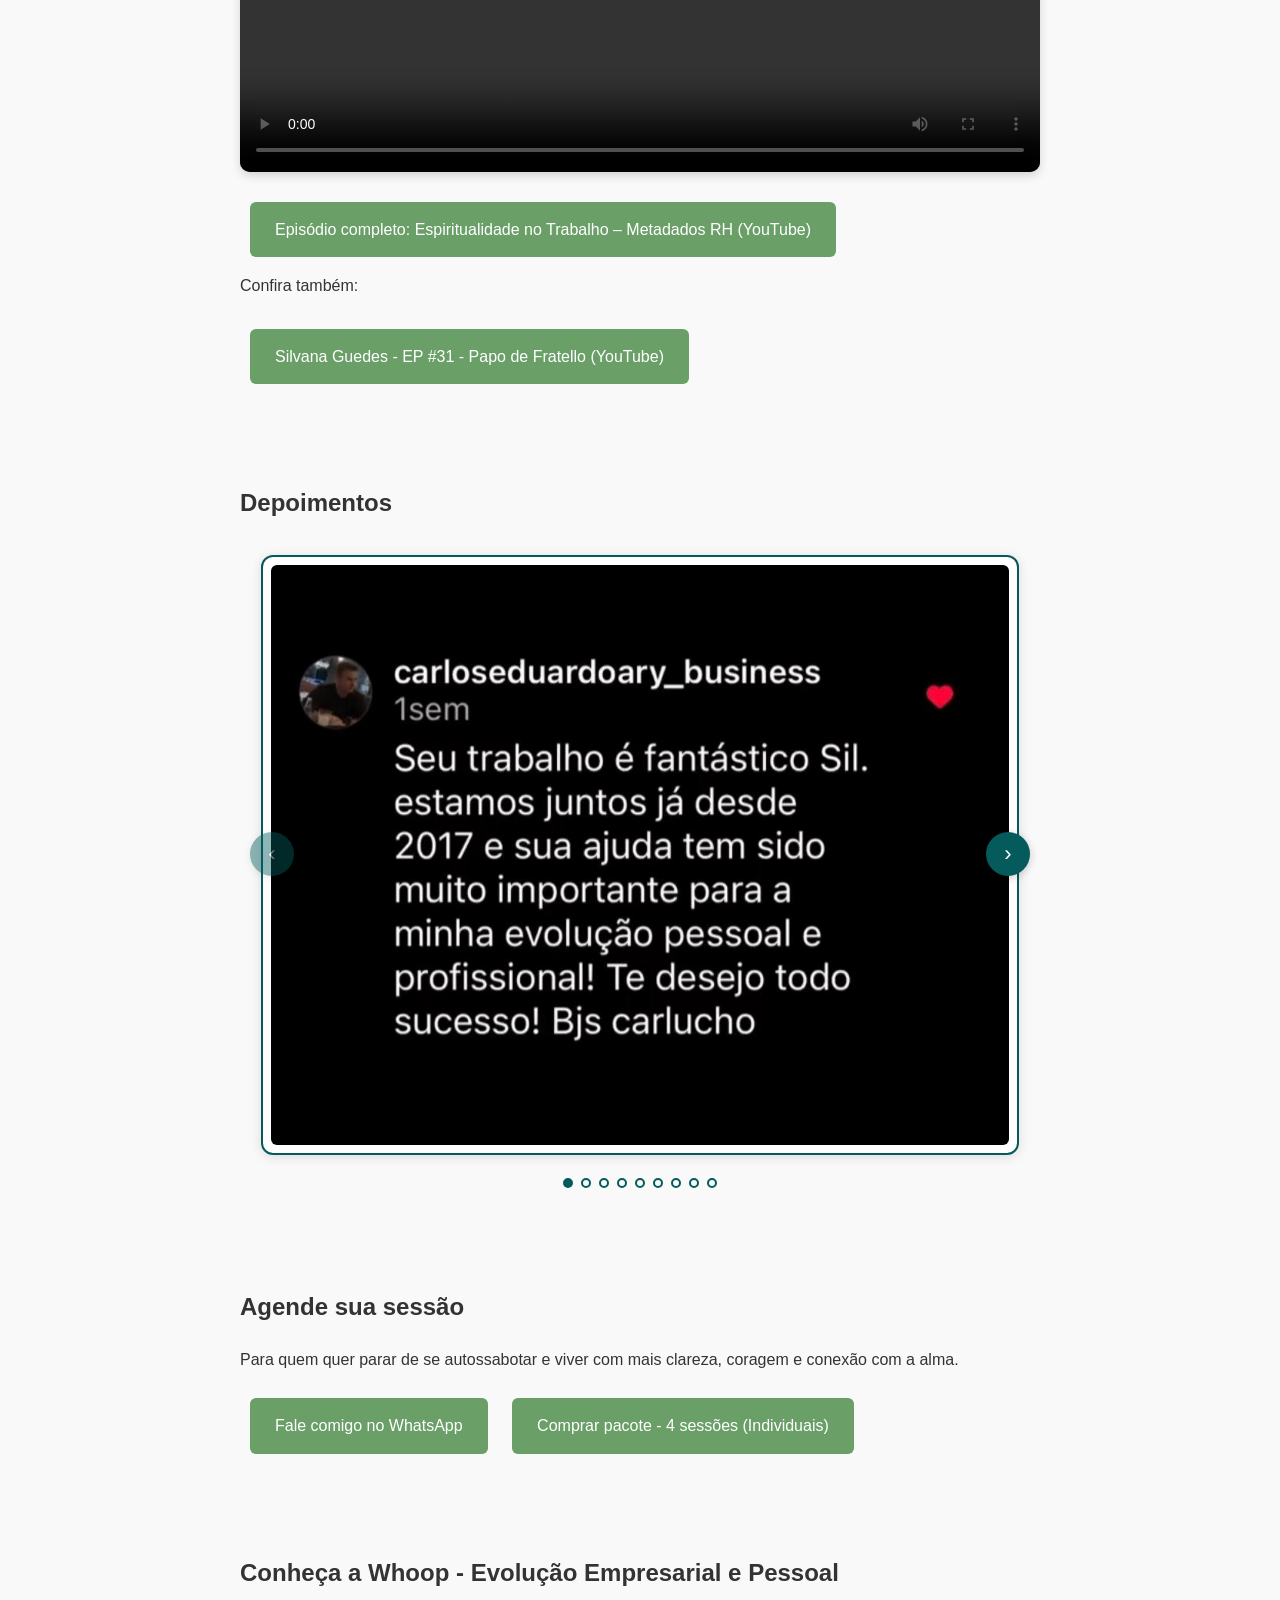
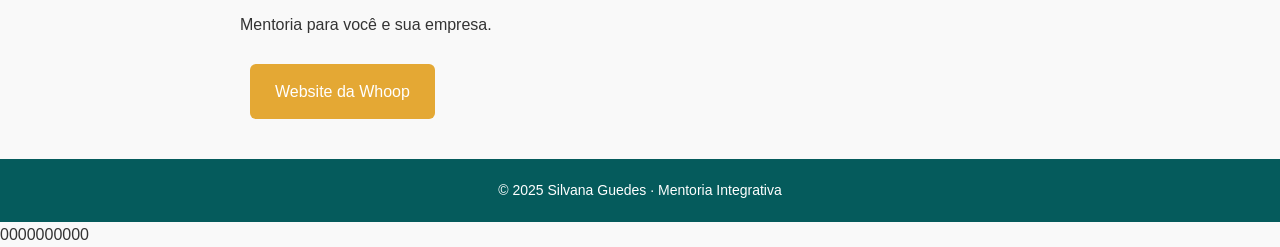
==== commit 8202fbce: "Update index.html" ====
--- a/index.html
+++ b/index.html
@@ -1,4 +1,3 @@
-
 <!DOCTYPE html>
 <html lang="pt-BR">
 <head>
@@ -57,16 +56,13 @@
       </video>
     </div>
   
-    <!-- Botão para o YouTube -->
-    <div class="botoes-podcast">
-      <a class="podcast-button" href="https://youtu.be/pXuST-cabp8?si=SC-26IiV2337FqnA" target="_blank">
-        Episódio completo: Espiritualidade no Trabalho – Metadados RH (YouTube)
-      </a>
-      <p>Confira também:</p>
-      <a class="podcast-button" href="https://youtu.be/RiGeVb0gCVI?si=N1ZwZ_VA_y1LQ5tJ" target="_blank">
-        Silvana Guedes - EP #31 - Papo de Fratello (YouTube)
-      </a>
-    </div>
+    <a class="cta-button" href="https://youtu.be/pXuST-cabp8?si=SC-26IiV2337FqnA" target="_blank">
+      Episódio completo: Espiritualidade no Trabalho – Metadados RH (YouTube)
+    </a>
+    <p>Confira também:</p>
+    <a class="cta-button" href="https://youtu.be/RiGeVb0gCVI?si=N1ZwZ_VA_y1LQ5tJ" target="_blank">
+      Silvana Guedes - EP #31 - Papo de Fratello (YouTube)
+    </a>
   </section>
   
   <section>
@@ -171,7 +167,7 @@
       dot.setAttribute("role", "tab");
       dot.setAttribute("aria-label", `Ir para: ${ALT_TEXTS[i] || `Depoimento ${i+1}`}`);
       dot.addEventListener("click", () => irPara(i));
-      dotsWrap.appendChild(dot);
+      dotsWrap.appendChild(dot);000000000000000000000
     });
   
     function atualizarUI() {
@@ -197,5 +193,5 @@
     atualizarUI();
   </script>
 
-</body>
+</body>0000000000
 </html>
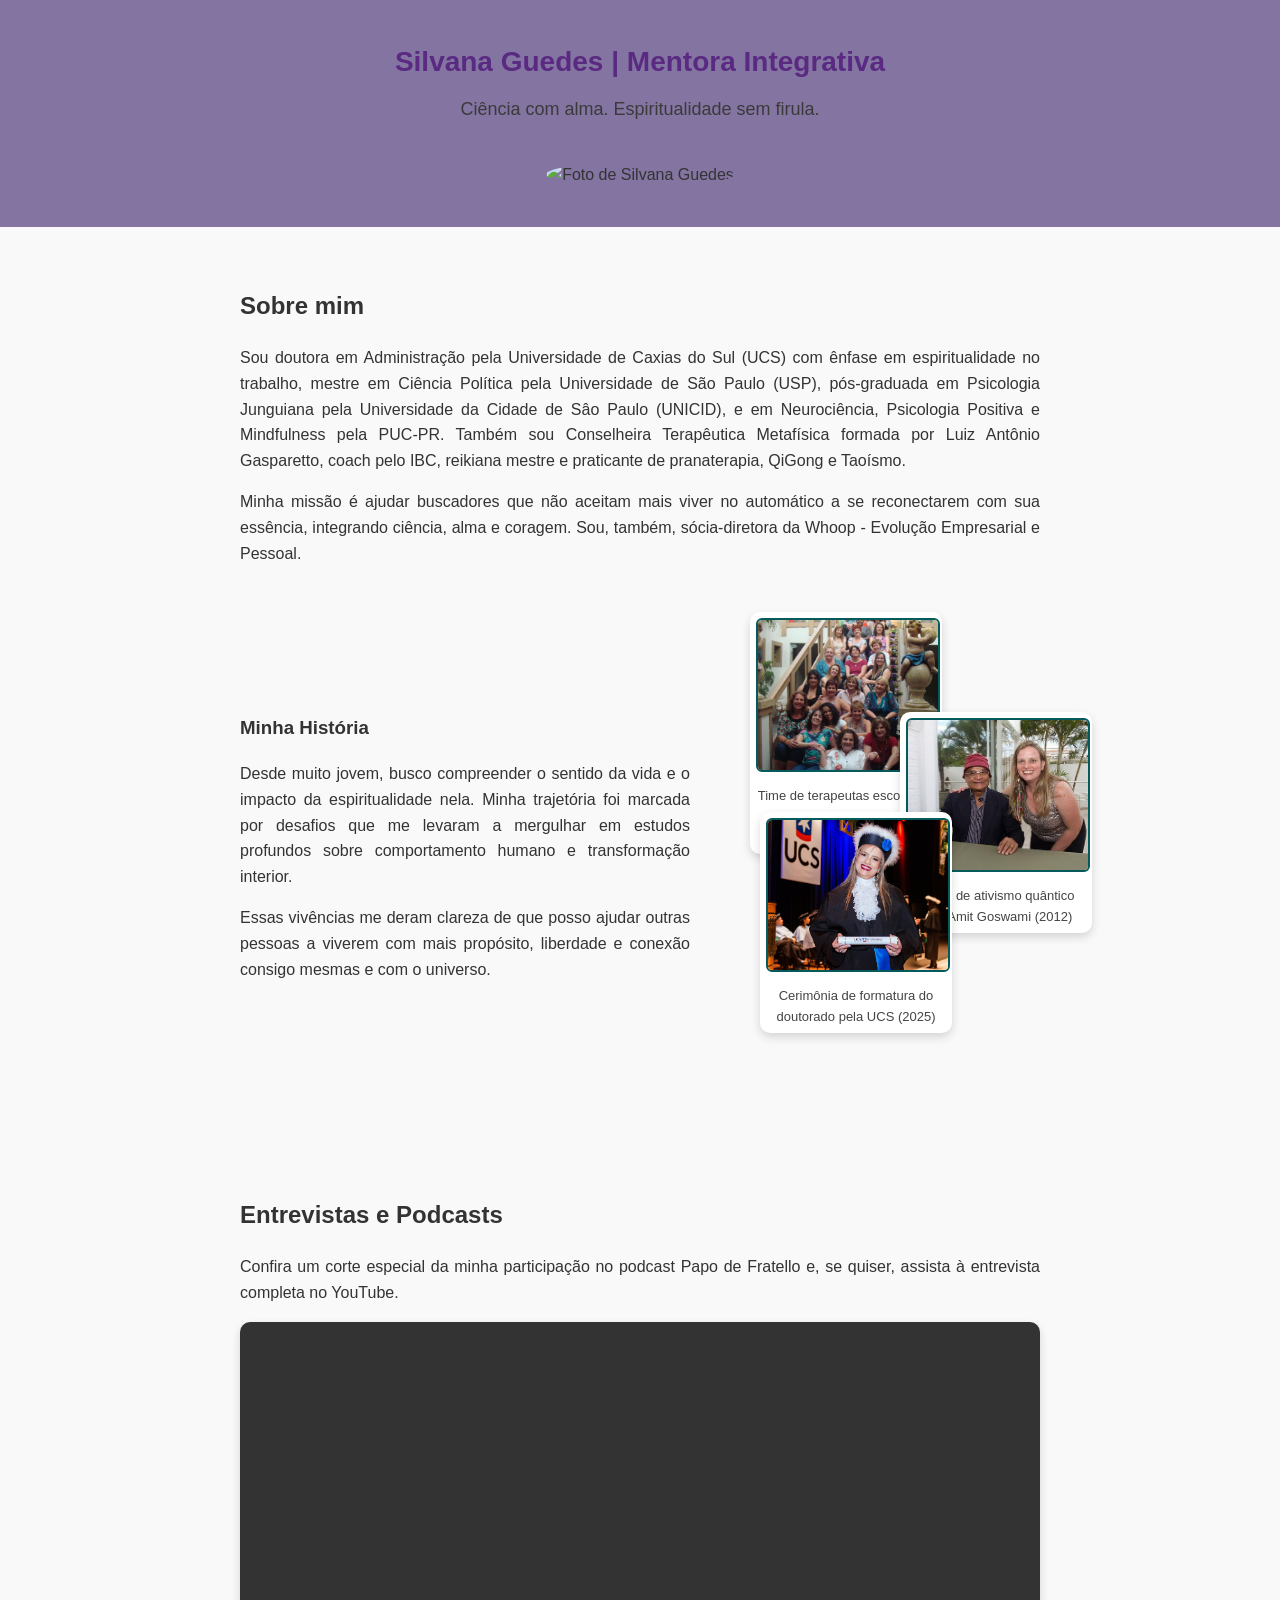
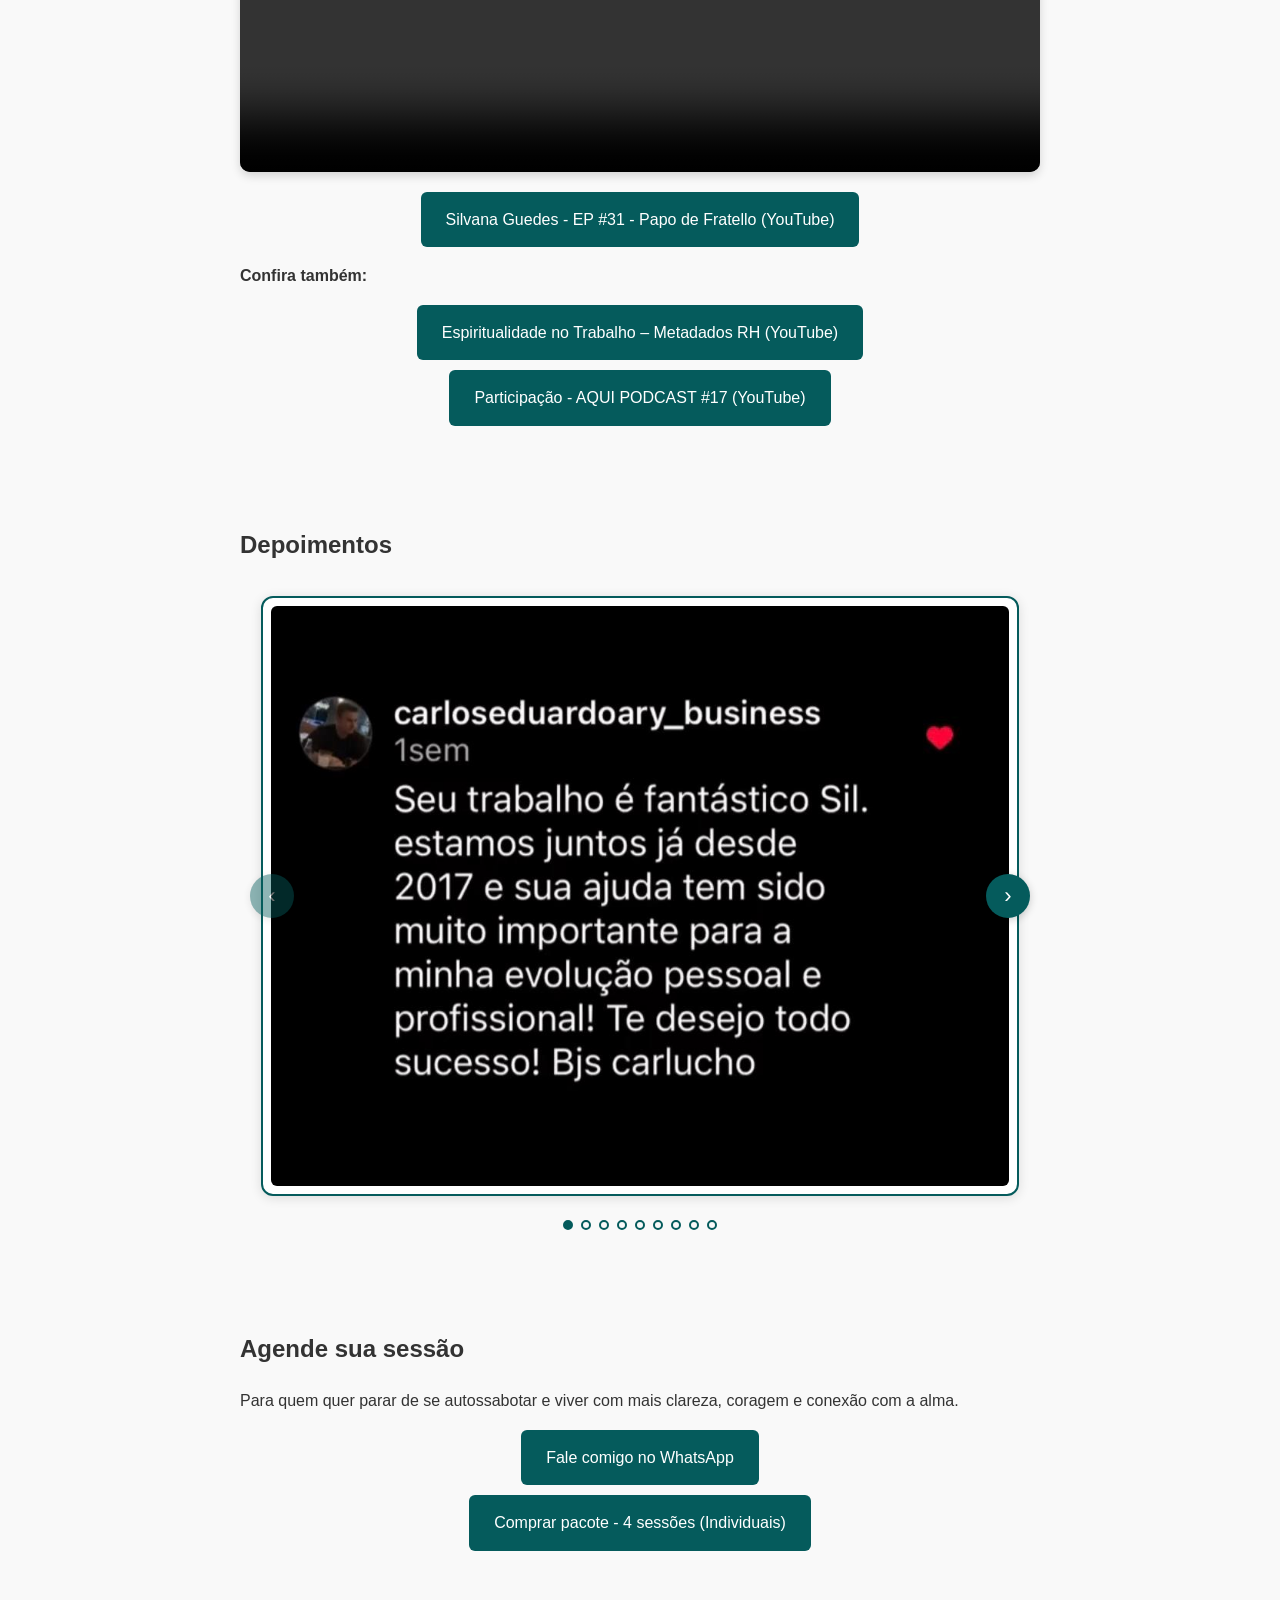
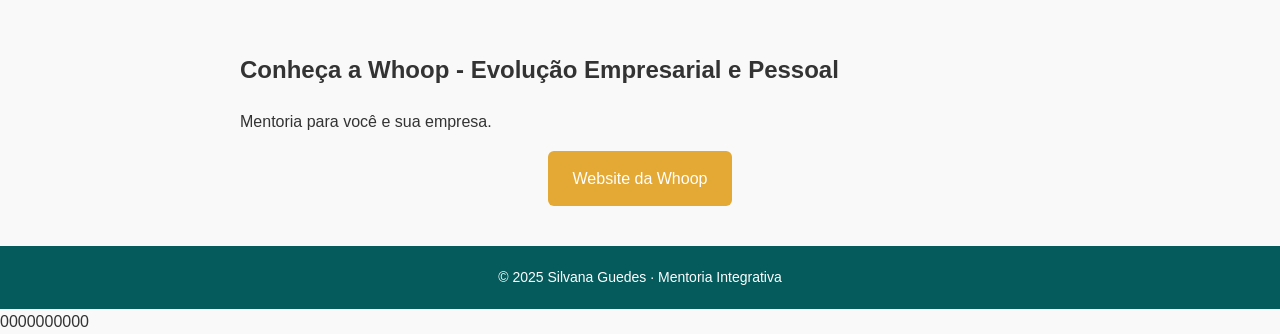
==== commit 25acfaf6: "Update index.html" ====
--- a/index.html
+++ b/index.html
@@ -46,7 +46,7 @@
 
   <section class="podcast">
     <h2>Entrevistas e Podcasts</h2>
-    <p>Confira um corte especial da minha participação no podcast Metadados RH e, se quiser, assista à entrevista completa no YouTube.</p>
+    <p>Confira um corte especial da minha participação no podcast Papo de Fratello e, se quiser, assista à entrevista completa no YouTube.</p>
   
     <div class="video-wrapper">
       <!-- Vídeo hospedado no GitHub -->
@@ -57,11 +57,14 @@
     </div>
   
     <a class="cta-button" href="https://youtu.be/pXuST-cabp8?si=SC-26IiV2337FqnA" target="_blank">
-      Episódio completo: Espiritualidade no Trabalho – Metadados RH (YouTube)
-    </a>
-    <p>Confira também:</p>
+      Silvana Guedes - EP #31 - Papo de Fratello (YouTube)
+    </a>
+    <p><strong>Confira também:</strong></p>
     <a class="cta-button" href="https://youtu.be/RiGeVb0gCVI?si=N1ZwZ_VA_y1LQ5tJ" target="_blank">
-      Silvana Guedes - EP #31 - Papo de Fratello (YouTube)
+      Espiritualidade no Trabalho – Metadados RH (YouTube)
+    </a>
+    <a class="cta-button" href="https://www.youtube.com/live/_mVG6i3bPzc?si=0RIZvSx1PNCBwXO3" target="_blank">
+      Participação - AQUI PODCAST #17 (YouTube)
     </a>
   </section>
   
--- a/style.css
+++ b/style.css
@@ -147,23 +147,6 @@
   }
 }
 
-/* Seção Podcast */
-.podcast {
-  padding: 40px 20px;
-  max-width: 800px;
-  margin: auto;
-}
-
-.podcast h2 {
-  margin-bottom: 15px;
-  color: #333;
-}
-
-.podcast p {
-  text-align: justify;
-  margin-bottom: 20px;
-}
-
 /* Container do vídeo responsivo */
 .video-wrapper {
   position: relative;
@@ -183,30 +166,9 @@
   height: 100%;
 }
 
-/* Botão podcast - estilo YouTube */
-.podcast-button {
-  text-align: center;
-  background-color: #ff0000; /* vermelho YouTube */
-  color: #fff;
-  padding: 15px 25px;
-  font-size: 16px;
-  border: none;
-  border-radius: 6px;
-  cursor: pointer;
-  text-decoration: none;
-  display: inline-block;
-  margin: 10px 10px 0 10px;
-  font-weight: 500;
-}
-
-.podcast-button:hover {
-  background-color: #cc0000; /* tom mais escuro ao passar o mouse */
-}
-
-
-/* Botões de contato */
+/* Botões gerais */
 .cta-button {
-  background-color: #6a9f68;
+  background-color: #055B5C;
   color: white;
   padding: 15px 25px;
   font-size: 16px;
@@ -214,15 +176,16 @@
   border-radius: 6px;
   cursor: pointer;
   text-decoration: none;
-  display: inline-block;
-  margin: 10px 10px 0 10px;
+  display: block;        /* vira bloco para permitir margin auto */
+  width: max-content;    /* largura se ajusta ao conteúdo */
+  margin: 10px auto 0;   /* centraliza horizontalmente */
 }
 
 .cta-button:hover {
-  background-color: #557b52;
-}
-
-/* Botão Whoop (estilo do outro site) */
+  background-color: #034344;
+}
+
+/* Botão Whoop (cores do outro site) */
 .whoop-button {
   background-color: #E4A834;
   color: white;
@@ -232,8 +195,9 @@
   border-radius: 6px;
   cursor: pointer;
   text-decoration: none;
-  display: inline-block;
-  margin: 10px 10px 0 10px;
+  display: block;      
+  width: max-content;  
+  margin: 10px auto 0;   
 }
 
 .whoop-button:hover {
